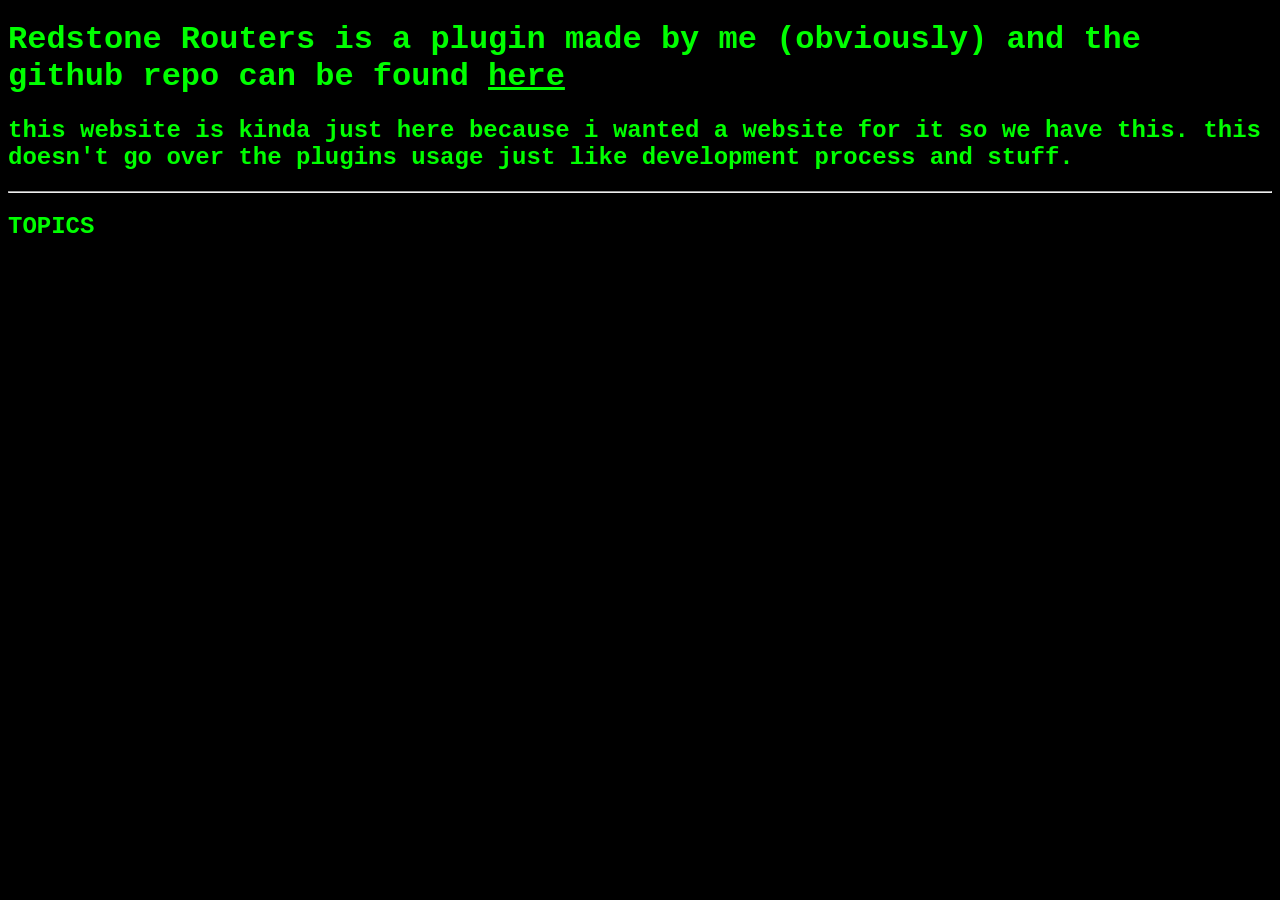
==== index.html @ 1ad27b4b "WEBSITE IS BACK" ====
<!DOCTYPE html>
<head>
    <link rel="icon" href="icon.png" type="image/png">
    <link rel="stylesheet" href="style.css">
    <title>Redstone Routers</title>
</head>
<body>
<h1>Redstone Routers is a plugin made by me (obviously) and the github repo can be found <a class="link" href="https://github.com/Pollaghan/Redstone-Routers">here</a></h1>
<h2>this website is kinda just here because i wanted a website for it so we have this. this doesn't go over the plugins usage just like development process and stuff.</h2>
<hr>
<h2>TOPICS</h2>
</body>
---- style.css ----
body {
    background-color: black;
    font-family: 'Courier New', Courier, monospace; /* Clean, terminal-style font */
    font-size: 16px;
    color: lime;
}
.link {
    color: lime;
}
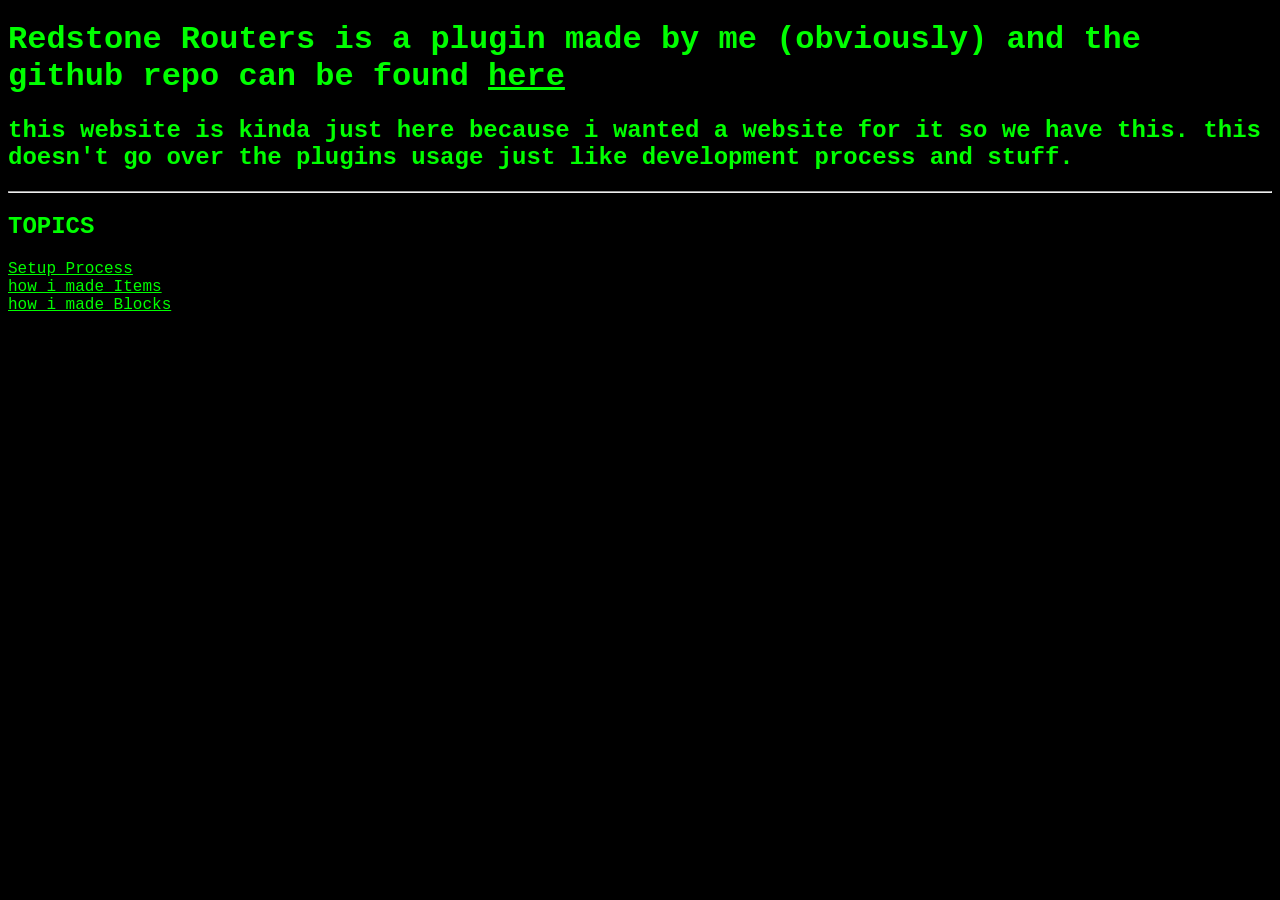
==== commit 4cdc917a: "WEBSITE IS BACK" ====
--- a/index.html
+++ b/index.html
@@ -9,4 +9,9 @@
 <h2>this website is kinda just here because i wanted a website for it so we have this. this doesn't go over the plugins usage just like development process and stuff.</h2>
 <hr>
 <h2>TOPICS</h2>
+<a href="Setup.html" class="link">Setup Process</a>
+<br>
+<a href="Items.html" class="link">how i made Items</a>
+<br>
+<a href="Blocks.html" class="link">how i made Blocks</a>
 </body>
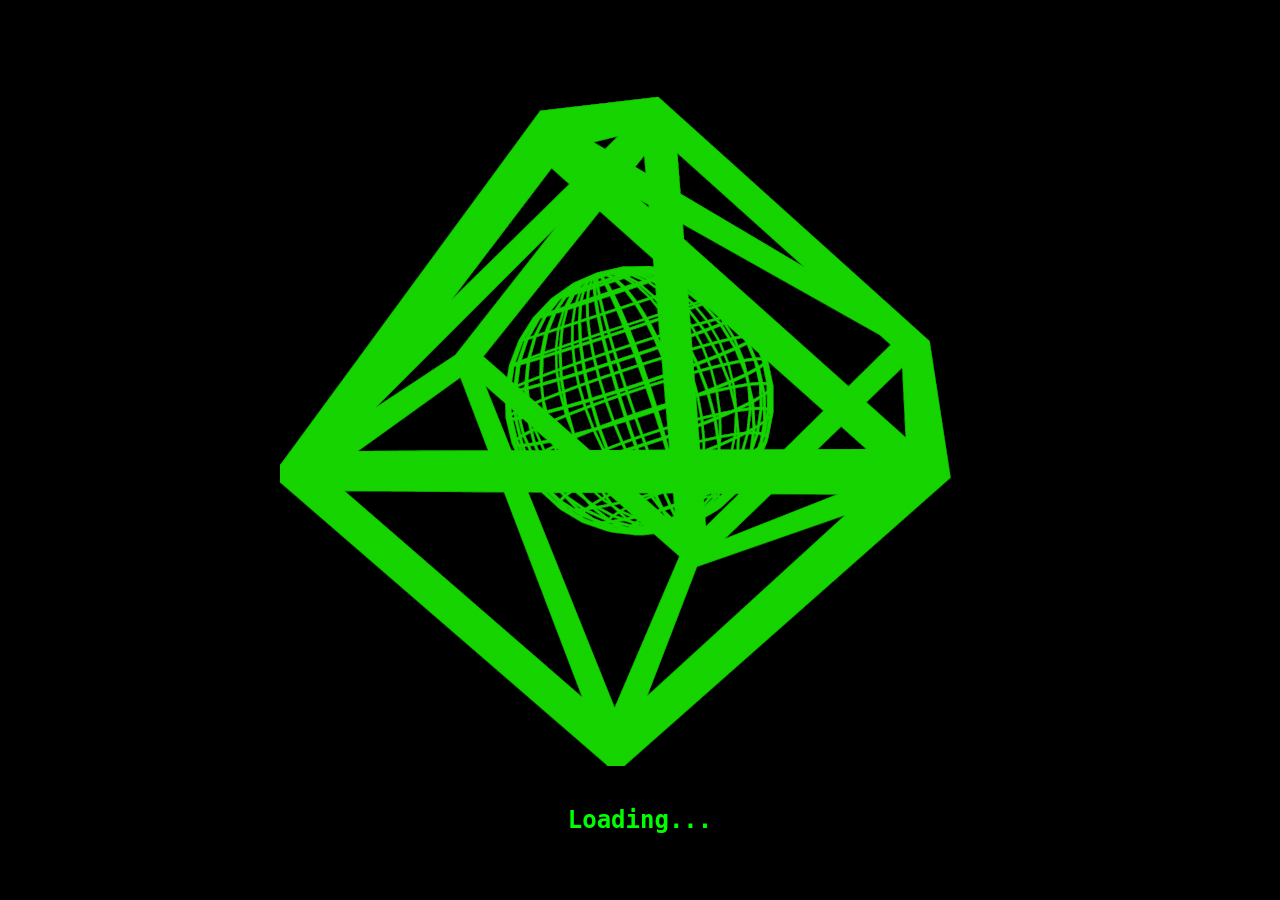
==== commit bdfbcda0: "WEBSITE IS BACK" ====
--- a/index.html
+++ b/index.html
@@ -3,7 +3,12 @@
     <link rel="icon" href="icon.png" type="image/png">
     <link rel="stylesheet" href="style.css">
     <title>Redstone Routers</title>
+    <script src="Script.js"></script>
 </head>
+<div id="preloader" class="loader-gif">
+    <img src="Loading.gif" alt="Loading...">
+    <h2 class="loading-text">Loading...</h2>
+</div>
 <body>
 <h1>Redstone Routers is a plugin made by me (obviously) and the github repo can be found <a class="link" href="https://github.com/Pollaghan/Redstone-Routers">here</a></h1>
 <h2>this website is kinda just here because i wanted a website for it so we have this. this doesn't go over the plugins usage just like development process and stuff.</h2>
@@ -14,4 +19,13 @@
 <a href="Items.html" class="link">how i made Items</a>
 <br>
 <a href="Blocks.html" class="link">how i made Blocks</a>
+
+<br>
+<br>
+<br>
+<br>
+<br>
+<br>
+<br>
+<h3>© Pollaghan 2026</h3>
 </body>
--- a/style.css
+++ b/style.css
@@ -6,4 +6,32 @@
 }
 .link {
     color: lime;
+}
+#preloader {
+    position: fixed;
+    top: 0;
+    left: 0;
+    width: 100%;
+    height: 100vh;
+    background-color: #000000;
+    display: flex;
+    flex-direction: column; /* Stacks items vertically */
+    justify-content: center;
+    align-items: center;
+    z-index: 9999;
+    gap: 20px; /* This automatically puts a clean 20px gap under the GIF! */
+    transition: opacity 0.5s ease, visibility 0.5s ease;
+}
+
+.loading-text {
+    color: #00ff00; /* Neon green text to match your GIF */
+    font-family: monospace;
+}
+.loader-gif {
+    width: 500px;
+    height: 500px;
+}
+.preloader-hidden {
+    opacity: 0;
+    visibility: hidden;
 }
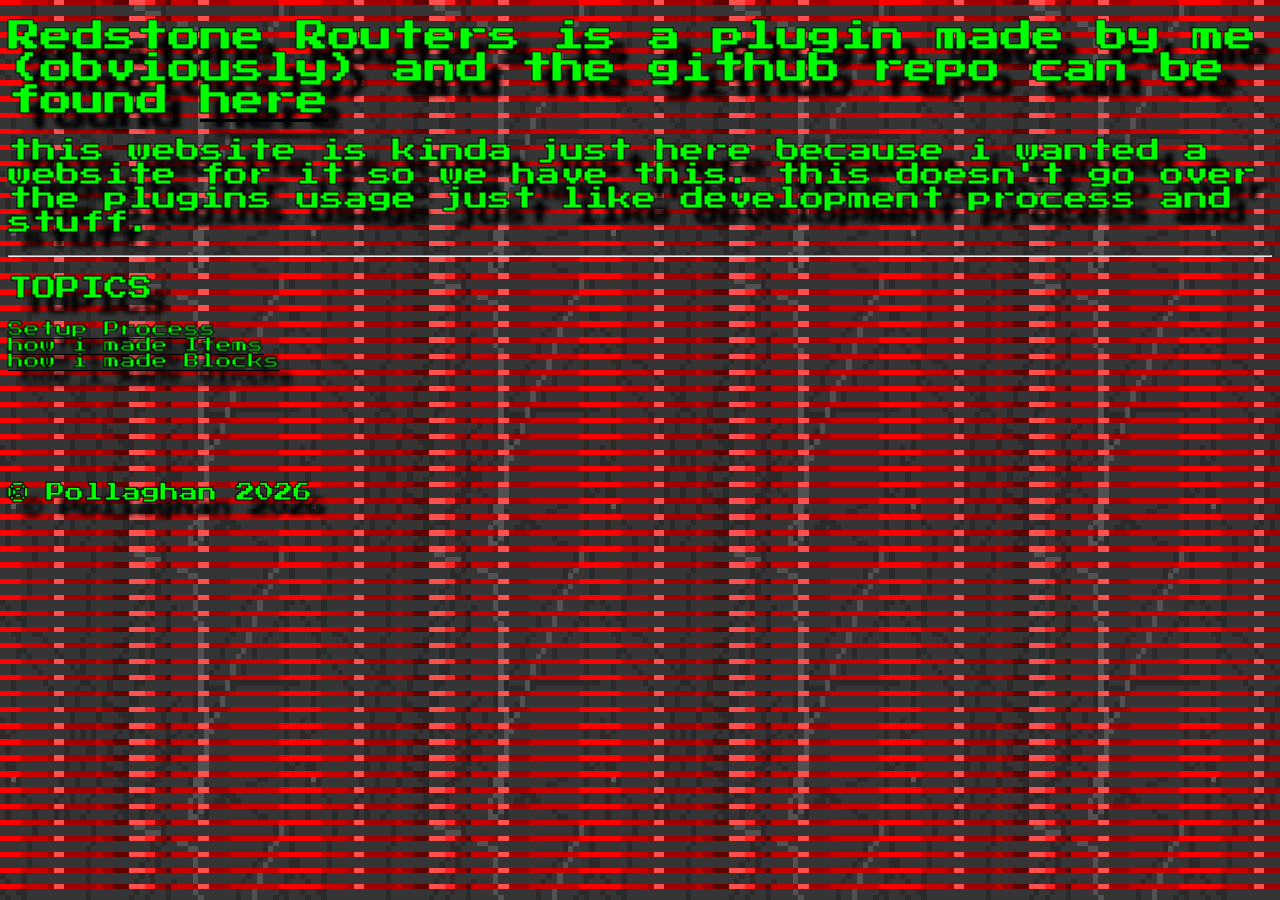
==== commit e71674a8: "theming" ====
--- a/index.html
+++ b/index.html
@@ -4,6 +4,9 @@
     <link rel="stylesheet" href="style.css">
     <title>Redstone Routers</title>
     <script src="Script.js"></script>
+    <link rel="preconnect" href="https://fonts.googleapis.com">
+    <link rel="preconnect" href="https://fonts.gstatic.com" crossorigin>
+    <link href="https://fonts.googleapis.com/css2?family=Pixelify+Sans:wght@400..700&family=Press+Start+2P&display=swap" rel="stylesheet">
 </head>
 <div id="preloader" class="loader-gif">
     <img src="Loading.gif" alt="Loading...">
--- a/style.css
+++ b/style.css
@@ -1,8 +1,14 @@
 body {
     background-color: black;
-    font-family: 'Courier New', Courier, monospace; /* Clean, terminal-style font */
+    font-family: "Press Start 2P", system-ui;
     font-size: 16px;
     color: lime;
+    background-image: url("background.png");
+    background-size: 300px;
+    image-rendering: pixelated;
+    text-shadow: 15px 15px 5px black;
+    -webkit-text-stroke: 1px black;
+    -webkit-font-smoothing: none;
 }
 .link {
     color: lime;
@@ -34,4 +40,7 @@
 .preloader-hidden {
     opacity: 0;
     visibility: hidden;
+}
+#code {
+    color: yellow;
 }
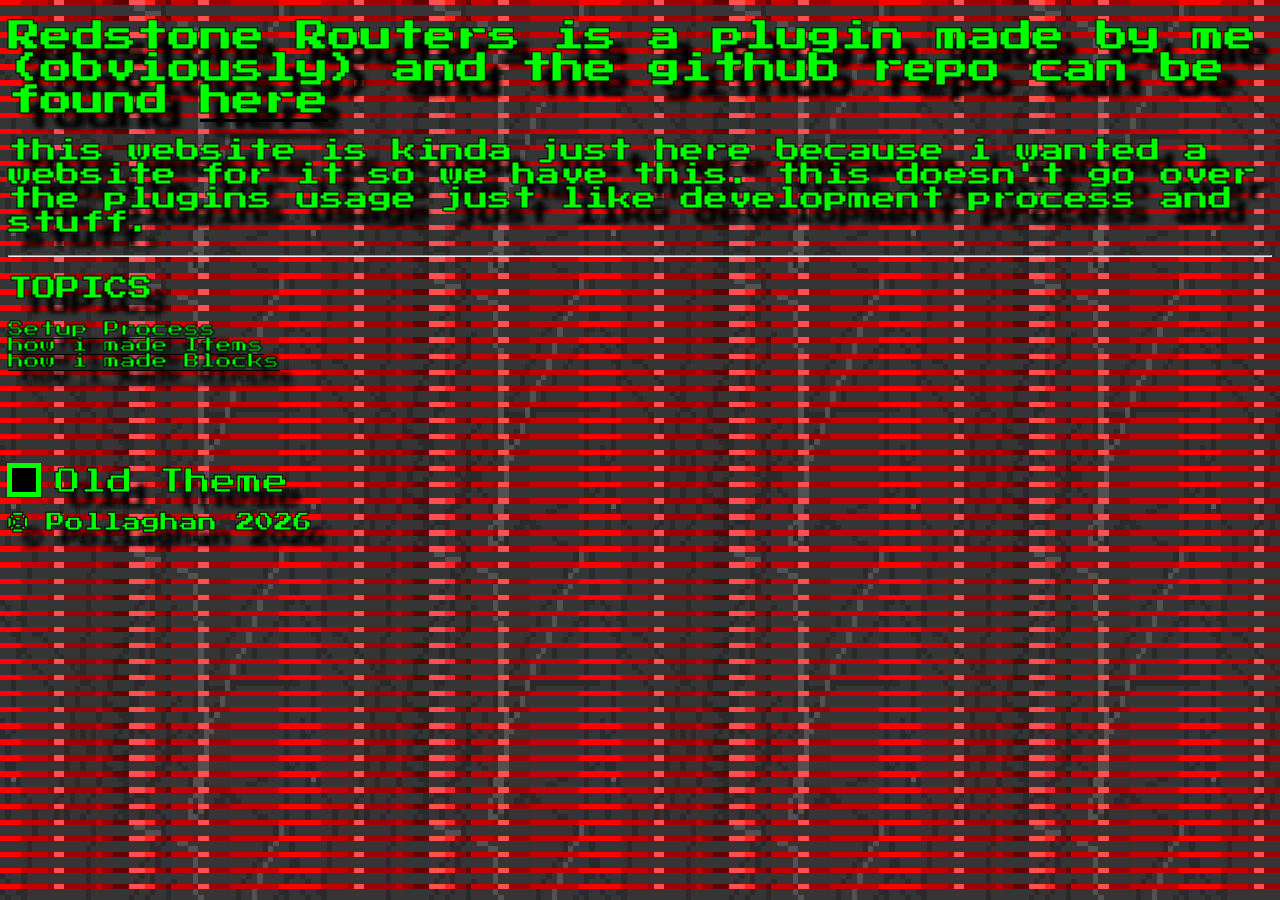
==== commit fcaf23c0: "theming" ====
--- a/index.html
+++ b/index.html
@@ -30,5 +30,9 @@
 <br>
 <br>
 <br>
+<label class="switch">
+<input type="checkbox" id="theme-toggle">
+    <span>Old Theme</span>
+</label>
 <h3>© Pollaghan 2026</h3>
 </body>
--- a/style.css
+++ b/style.css
@@ -3,12 +3,14 @@
     font-family: "Press Start 2P", system-ui;
     font-size: 16px;
     color: lime;
+    -webkit-font-smoothing: none;
+}
+body:not(:has(.switch input:checked)) {
     background-image: url("background.png");
     background-size: 300px;
     image-rendering: pixelated;
     text-shadow: 15px 15px 5px black;
     -webkit-text-stroke: 1px black;
-    -webkit-font-smoothing: none;
 }
 .link {
     color: lime;
@@ -21,16 +23,37 @@
     height: 100vh;
     background-color: #000000;
     display: flex;
-    flex-direction: column; /* Stacks items vertically */
+    flex-direction: column;
     justify-content: center;
     align-items: center;
     z-index: 9999;
-    gap: 20px; /* This automatically puts a clean 20px gap under the GIF! */
+    gap: 20px;
     transition: opacity 0.5s ease, visibility 0.5s ease;
+}
+.switch {
+    display: block;
+}
+.switch input {
+    appearance: none;
+    -webkit-appearance: none;
+    width: 24px;
+    height: 24px;
+    background-color: black;
+    outline: lime solid 5px;
+    box-shadow: 5px 5px 2px black;
+}
+.switch span {
+    font-size: 26px;
+}
+.switch input:hover {
+    background-color: #001f00;
+}
+.switch input:checked {
+    background-color: #006600;
 }
 
 .loading-text {
-    color: #00ff00; /* Neon green text to match your GIF */
+    color: #00ff00;
     font-family: monospace;
 }
 .loader-gif {
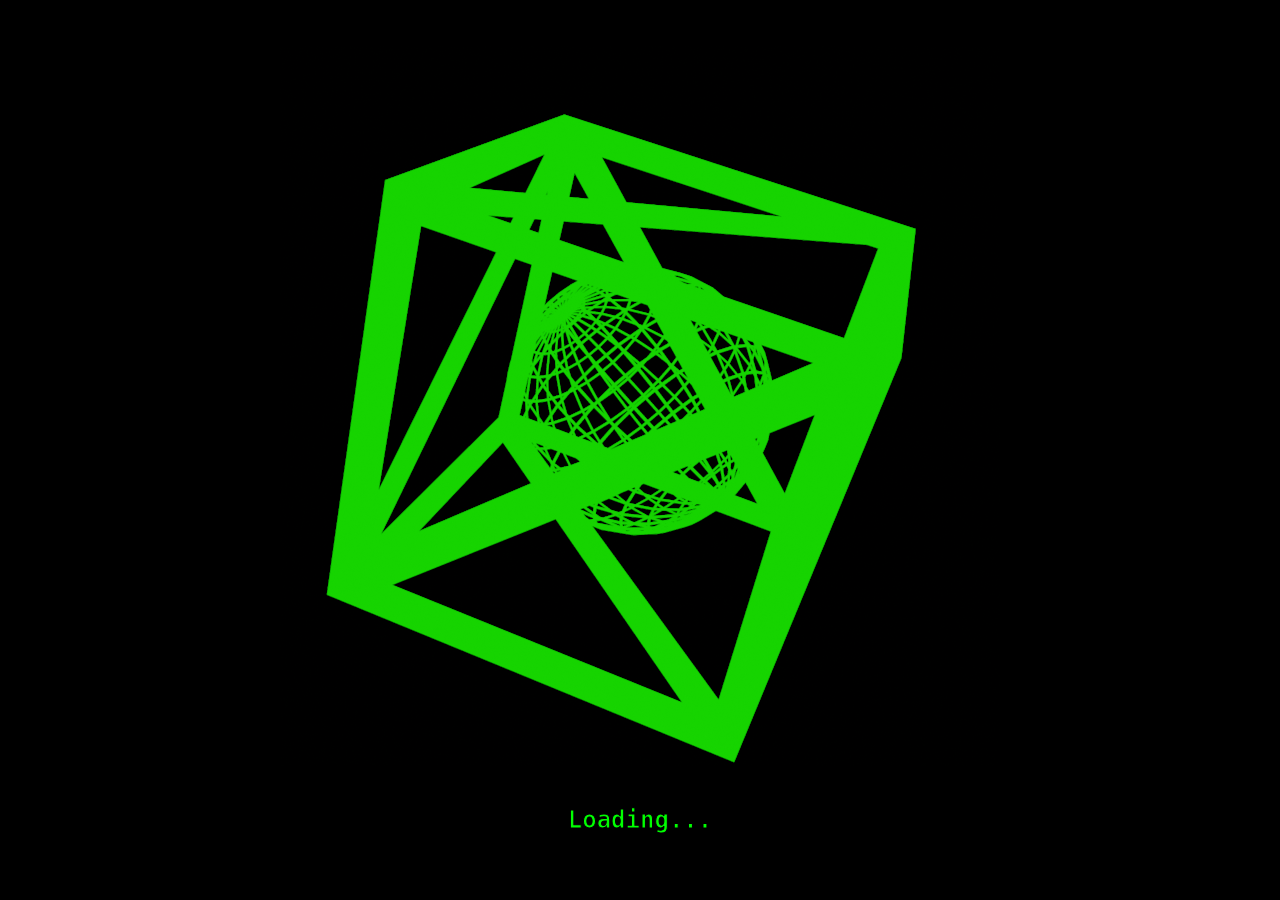
==== commit a49811fb: "FINISHED i think" ====
--- a/index.html
+++ b/index.html
@@ -13,7 +13,7 @@
     <h2 class="loading-text">Loading...</h2>
 </div>
 <body>
-<h1>Redstone Routers is a plugin made by me (obviously) and the github repo can be found <a class="link" href="https://github.com/Pollaghan/Redstone-Routers">here</a></h1>
+<h1>Redstone Routers <img class="itemicon" src="icon.png"> is a plugin made by me (obviously) and the github repo can be found <a class="link" href="https://github.com/Pollaghan/Redstone-Routers">here</a></h1>
 <h2>this website is kinda just here because i wanted a website for it so we have this. this doesn't go over the plugins usage just like development process and stuff.</h2>
 <hr>
 <h2>TOPICS</h2>
--- a/style.css
+++ b/style.css
@@ -64,6 +64,11 @@
     opacity: 0;
     visibility: hidden;
 }
-#code {
+.code {
+    font-family: "Press Start 2P", system-ui;
     color: yellow;
+}
+.itemicon {
+    width: 70px;
+    height: 70px;
 }
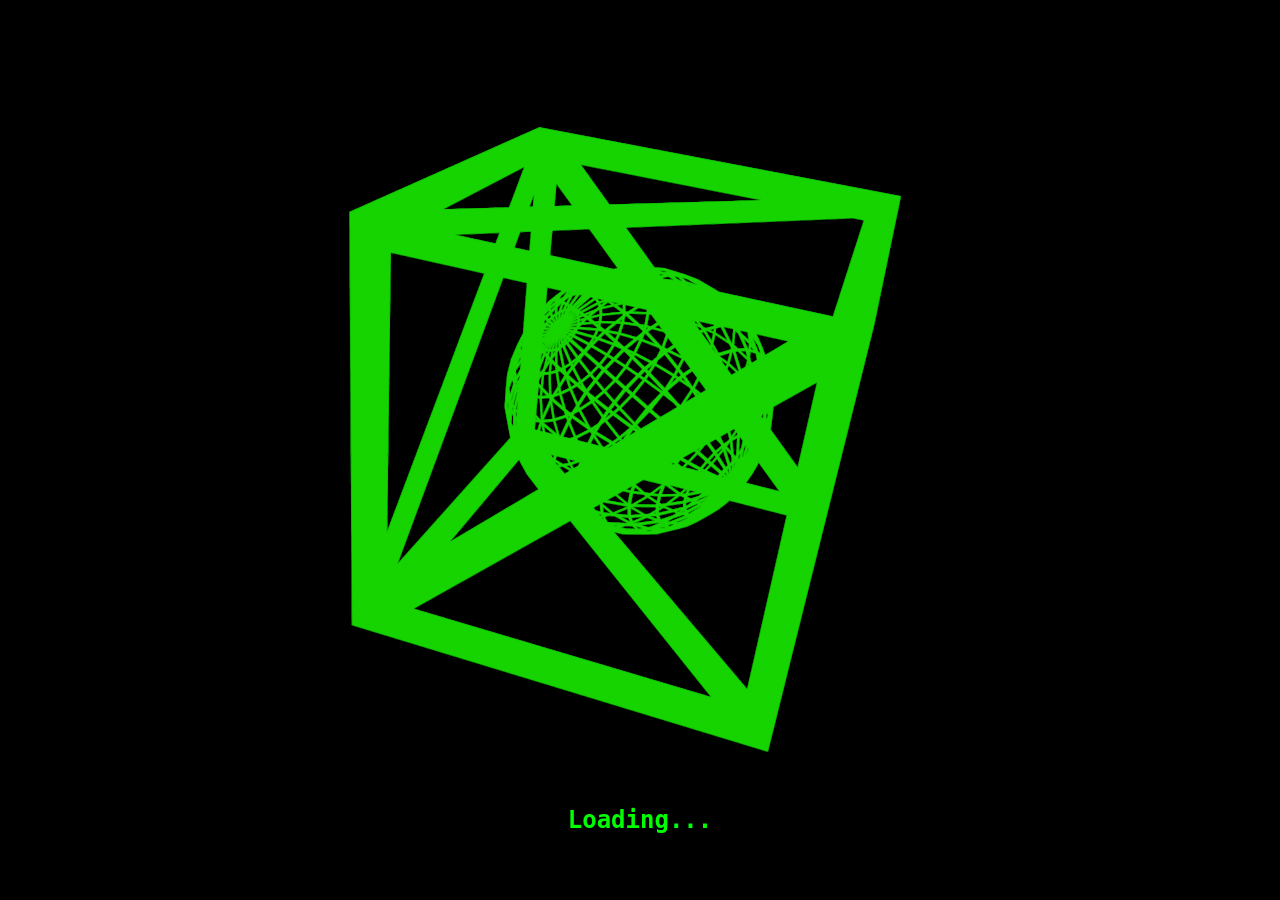
==== commit 4115bc4f: "FINISHED i think" ====
--- a/index.html
+++ b/index.html
@@ -32,7 +32,7 @@
 <br>
 <label class="switch">
 <input type="checkbox" id="theme-toggle">
-    <span>Old Theme</span>
+    <span>Old Theme (less crowded)</span>
 </label>
 <h3>© Pollaghan 2026</h3>
 </body>
--- a/style.css
+++ b/style.css
@@ -10,7 +10,6 @@
     background-size: 300px;
     image-rendering: pixelated;
     text-shadow: 15px 15px 5px black;
-    -webkit-text-stroke: 1px black;
 }
 .link {
     color: lime;
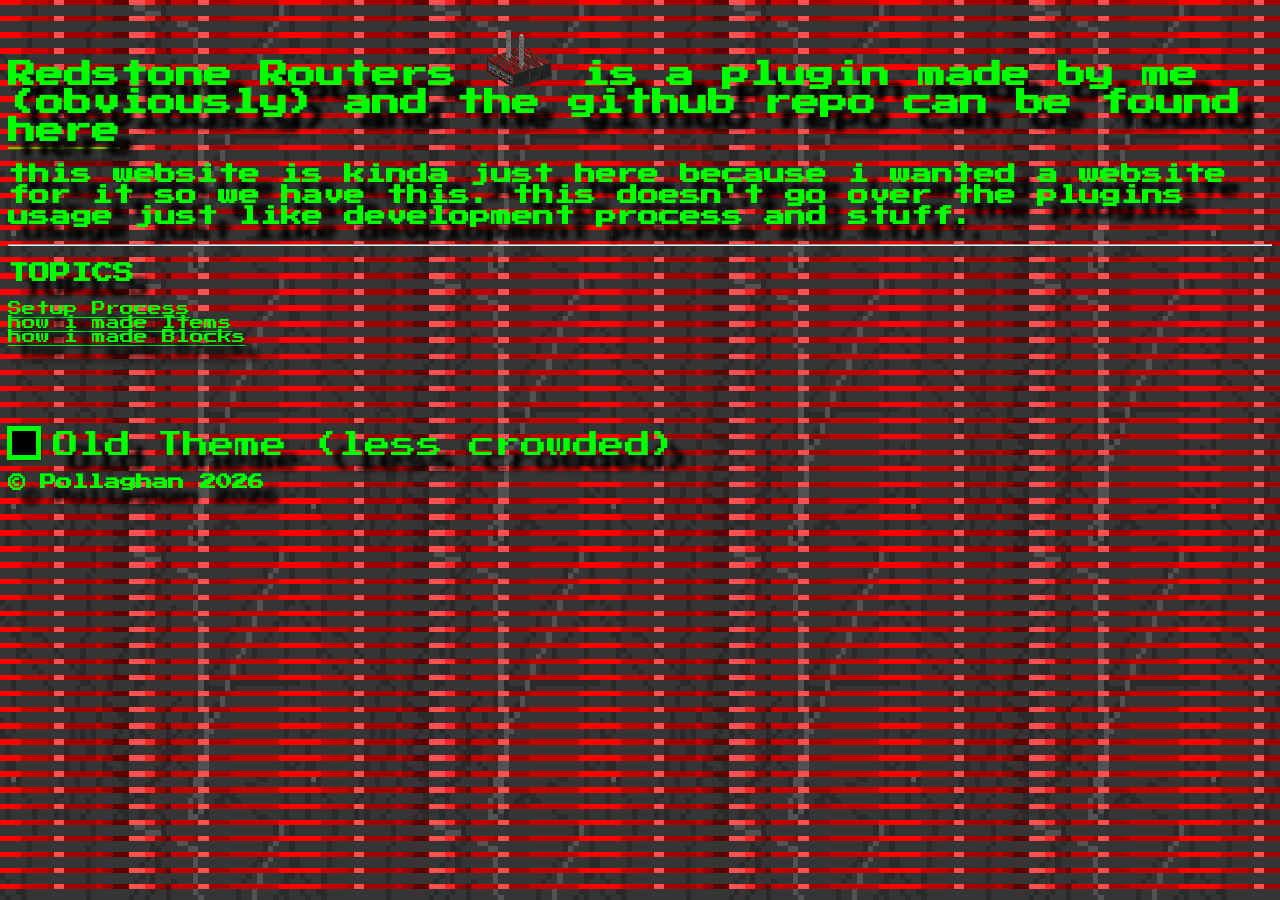
==== commit ff710e54: "FINISHED i think" ====
--- a/index.html
+++ b/index.html
@@ -32,7 +32,7 @@
 <br>
 <label class="switch">
 <input type="checkbox" id="theme-toggle">
-    <span>Old Theme (less crowded)</span>
+    <span id="SwitchText">Old Theme (less crowded)</span>
 </label>
 <h3>© Pollaghan 2026</h3>
 </body>
--- a/style.css
+++ b/style.css
@@ -1,7 +1,7 @@
 body {
     background-color: black;
     font-family: "Press Start 2P", system-ui;
-    font-size: 16px;
+    font-size: 14px;
     color: lime;
     -webkit-font-smoothing: none;
 }
